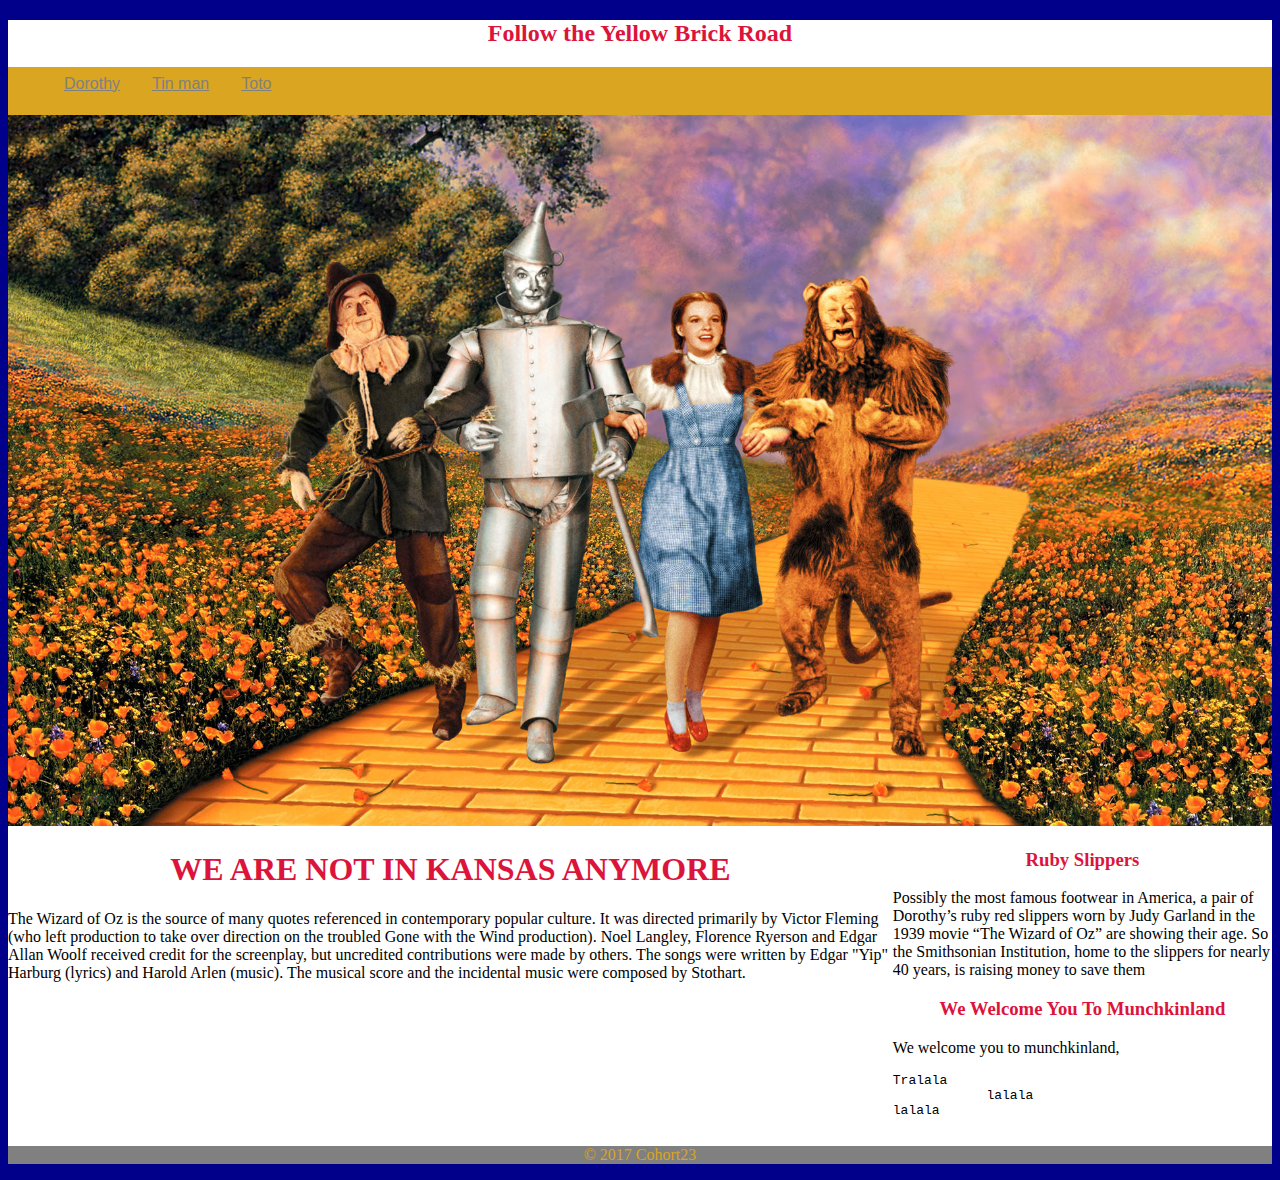
==== index.html @ 084182a2 "adding html css and images" ====
<!DOCTYPE html>
<html lang="en">
<head>
    <meta charset="UTF-8">
    <meta name="viewport" content="width=device-width, initial-scale=1.0">
    <meta http-equiv="X-UA-Compatible" content="ie=edge">
    <title>The Wizard of Oz</title>
    <link rel="stylesheet" type="text/css" href="css/style.css">
</head>
<body>
    <div class="container">
        <header>
            <h2>Follow the Yellow Brick Road</h2>
            <nav>
                <ul>
                    <li><a href="dorothy.html">Dorothy</a></li>
                    <li><a href="tinman.html">Tin man</a></li>
                    <li><a href="toto.html">Toto</a></li>
                </ul>
            </nav>
        </header>
        <div><img src="images/wizardofoz.jpg" alt="wizard of oz skipping"></div>
        <main>
            <h1>We Are Not In Kansas Anymore</h1>
            <p>
                The Wizard of Oz is the source of many quotes referenced in contemporary 
                popular culture. It was directed primarily by Victor Fleming 
                (who left production to take over direction on the troubled Gone
                with the Wind production). Noel Langley, Florence Ryerson and Edgar Allan Woolf received credit for the screenplay, but uncredited contributions were made by others. The songs were written by Edgar "Yip" Harburg (lyrics) and Harold Arlen (music). The musical score and the incidental music were composed by Stothart.
            </p>
        </main>
        <aside>
            <article>
                <h3>Ruby Slippers</h3>
                <p>
                    Possibly the most famous footwear in America, a pair of Dorothy’s ruby red slippers worn by Judy Garland in the 1939 movie “The Wizard of Oz” are showing their age. So the Smithsonian Institution, home to the slippers for nearly 40 years, is raising money to save them
                </p>
            </article>
            <article>
                <h3>We Welcome You To Munchkinland</h3>
                <p>We welcome you to munchkinland,</p>
                  <pre>
Tralala
            lalala
lalala
                  </pre>
                  
            </article>

        </aside>
        <footer>
            <p>&copy; 2017 Cohort23</p>
        </footer>
    </div><!--closing div tag from line 10>
</body>
</html>
---- css/style.css ----
body {
    background-color: darkblue;
}

nav {
    background-color: goldenrod;
    height: 3em;
}
nav li {
    list-style-type: none;
    float: left;
    margin: .5em 1em 0 1em;
    font-family: "Arial", "Helvetica", sans-serif;
}
nav li a {
    color: grey; 
}

nav li a:hover {
    color: goldenrod;
}

footer {
    color: goldenrod;
    background-color: grey;
    text-align: center;
    clear: both;
}

h1, h2, h3 {
    color: crimson;
    text-align: center;
    font-weight: bolder;
}

h1 {
    text-transform: uppercase;
}

div.container {
    background-color: white;
}
img {
    width: 100%;
}
main {
    width: 70%;
    float: left;
}
aside {
    width: 30%;
    float: right;
}
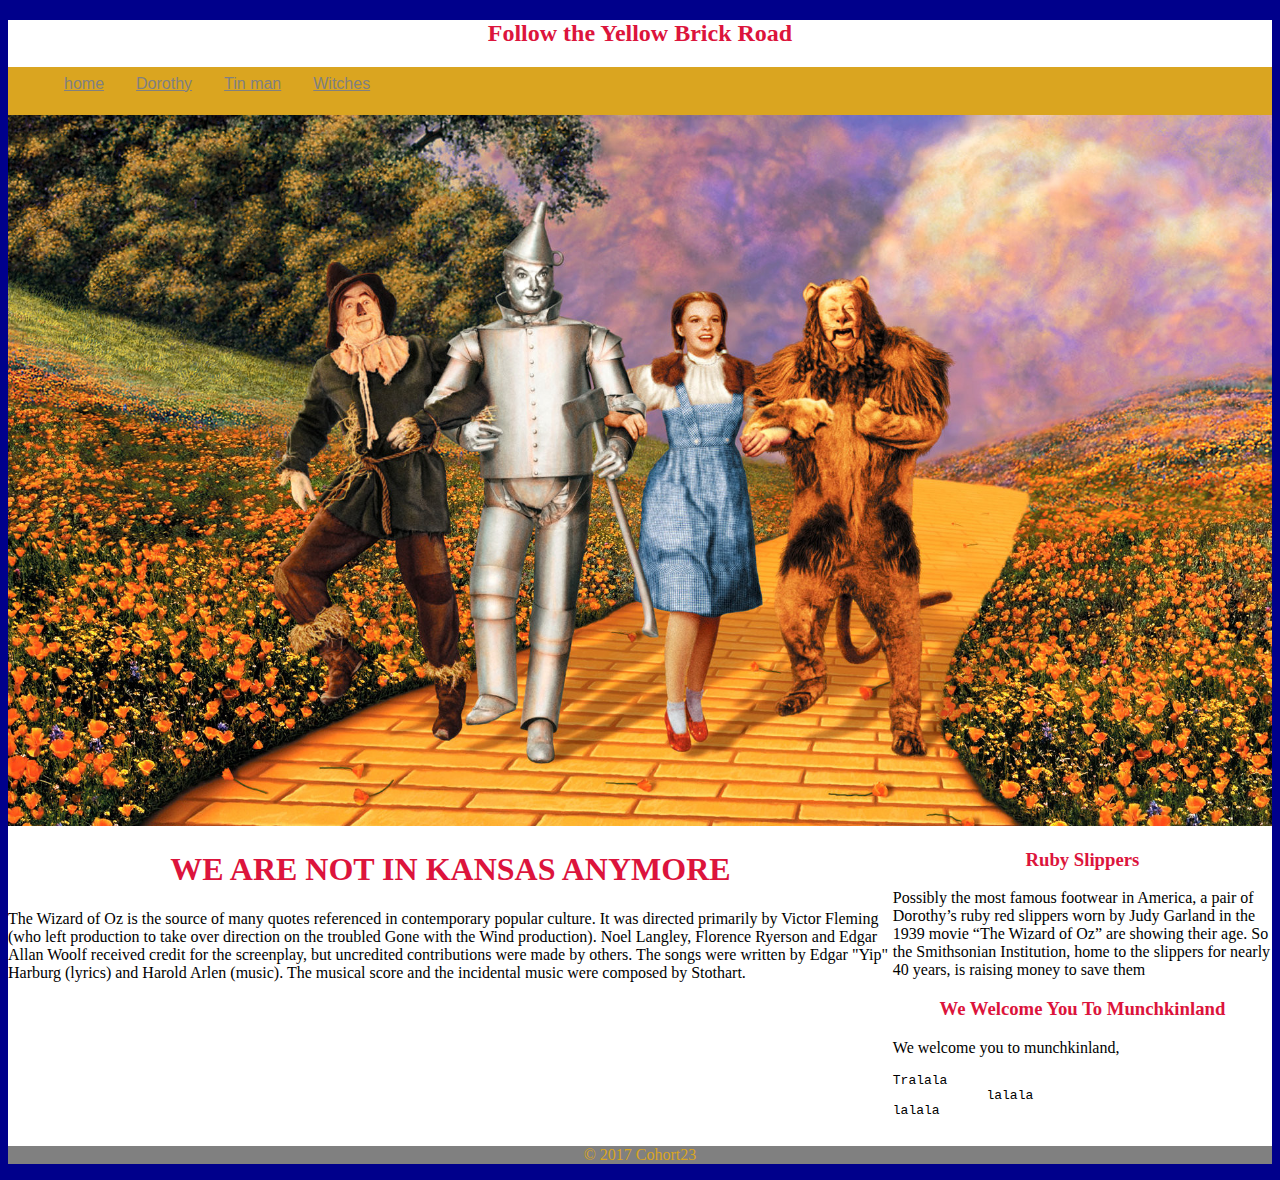
==== commit 9e550c91: "adding new changes" ====
--- a/index.html
+++ b/index.html
@@ -13,9 +13,10 @@
             <h2>Follow the Yellow Brick Road</h2>
             <nav>
                 <ul>
+                    <li><a href="index.html">home</a></li>
                     <li><a href="dorothy.html">Dorothy</a></li>
                     <li><a href="tinman.html">Tin man</a></li>
-                    <li><a href="toto.html">Toto</a></li>
+                    <li><a href="witches.html">Witches</a></li>
                 </ul>
             </nav>
         </header>
--- a/css/style.css
+++ b/css/style.css
@@ -50,4 +50,16 @@
 aside {
     width: 30%;
     float: right;
+}
+.flex-container {
+    display: flex;
+    display: -webkit-flex;
+    width: 100%;
+    background-color: seagreen;
+    justify-content: center;
+    -webkit-justify-content: center;
+}
+.flex-item {
+    background-color: hotpink;
+    margin: 1em;
 }